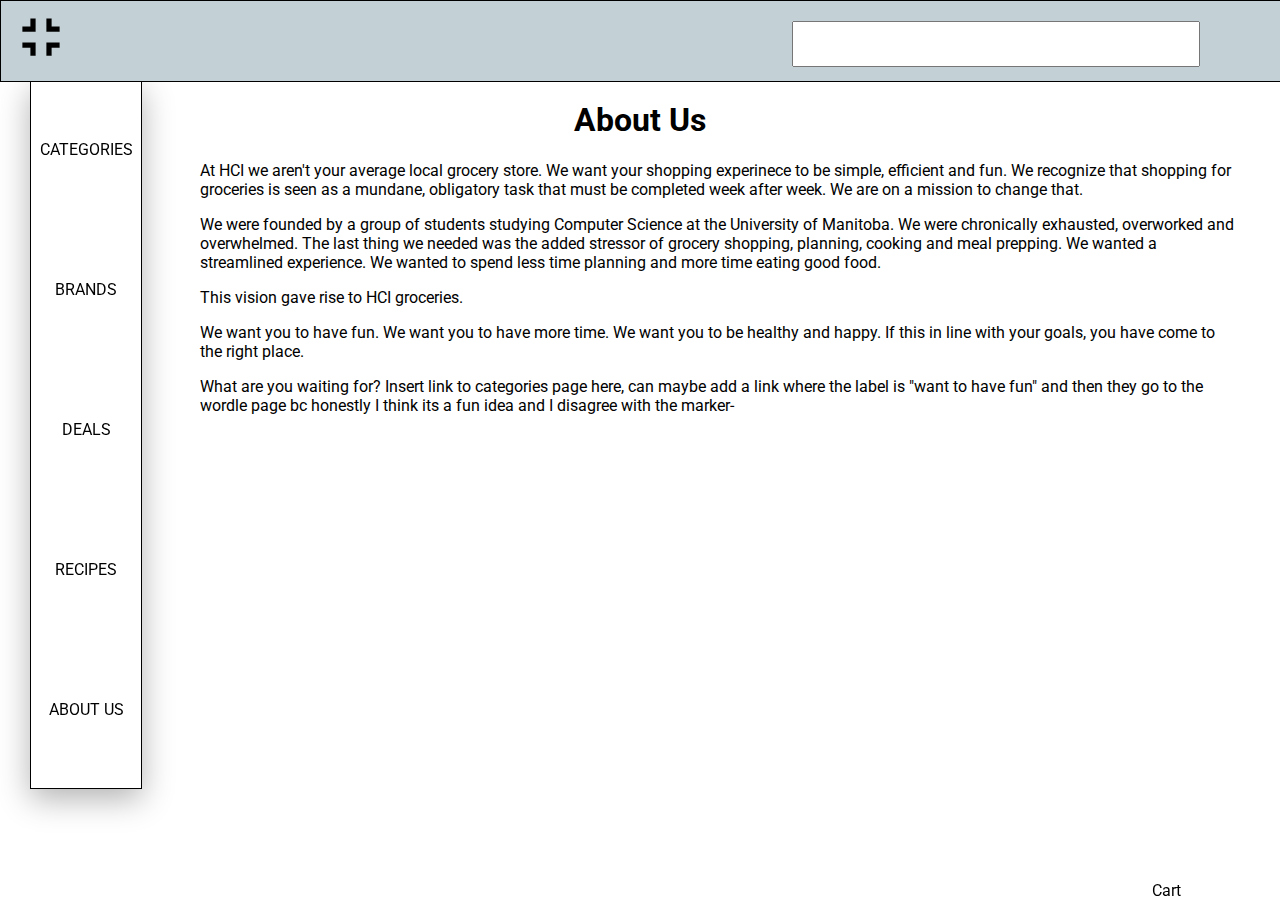
==== about.html @ 438595aa "Merge branch 'master' of https://github.com/JacobJanzen/HCI-Group-5" ====
<!DOCTYPE html>
<html>
    <head>
        <title>HCI Grocery</title>
        <script src="src/script.js"></script>
        <link rel="stylesheet" href="https://fonts.googleapis.com/icon?family=Material+Icons">
        <link rel="stylesheet" href="styles/styles.css">
        <link href="https://fonts.googleapis.com/css2?family=Quicksand:wght@300&family=Roboto:wght@100&display=swap" rel="stylesheet">
    </head>
    <body>
        <nav class="container">
            <ul class="fixed" id="sidebar">
                <li class="side-menu-item">
                    <a href="categories.html">
                        <div class="icon"></div>
                            <i class="material-icons" style="font-size: 3em;">flatware</i> 
                        <div class="name" data-text="Categories">CATEGORIES</div>
                    </a>
                </li>
                <li class="side-menu-item">
                    <a href="deals.html">
                        <div class="icon"></div>
                            <i class="material-icons" style="font-size: 3em;">flatware</i> 
                        <div class="name" data-text="Brands">BRANDS</div>
                    </a>
                </li>
                <li class="side-menu-item">
                    <a href="brands.html">
                        <div class="icon"></div>
                            <i class="material-icons" style="font-size: 3em;">flatware</i> 
                        <div class="name" data-text="Deals">DEALS</div>
                    </a>
                </li>
                <li class="side-menu-item">
                    <a href="categories.html">
                        <div class="icon"></div>
                            <i class="material-icons" style="font-size: 3em;">flatware</i> 
                        <div class="name" data-text="Recipes">RECIPES</div>
                    </a>
                </li>
                <li class="side-menu-item">
                    <a href="about.html">
                        <div class="icon"></div>
                            <i class="material-icons" style="font-size: 3em;">flatware</i> 
                        <div class="name" data-text="About Us">ABOUT US</div>
                    </a>
                </li>
            </ul>
        </nav>
        <div class="top-bar">
            <div class="logo">
                <h1><i class="material-icons" style="font-size: 2em;">fullscreen_exit</i></h1>
            </div>
            <div class="search-bar">
                <input type="text" class="search-bar"></input>
            </div>
        </div>
        <div class="main">
            <h1>About Us</h1>
            <p>At HCI we aren't your average local grocery store. We want your shopping experinece to be simple, efficient and fun. We recognize that shopping for groceries is seen as a mundane, obligatory task that must be completed week after week. We are on a mission to change that.</p>
            <p>We were founded by a group of students studying Computer Science at the University of Manitoba. We were chronically exhausted, overworked and overwhelmed. The last thing we needed was the added stressor of grocery shopping, planning, cooking and meal prepping. We wanted a streamlined experience. We wanted to spend less time planning and more time eating good food.</p>
            <p>This vision gave rise to HCI groceries.</p>
            <p>We want you to have fun. We want you to have more time. We want you to be healthy and happy. If this in line with your goals, you have come to the right place.</p>
            <p>What are you waiting for? Insert link to categories page here, can maybe add a link where the label is "want to have fun" and then they go to the wordle page bc honestly I think its a fun idea and I disagree with the marker- </p>
        </div>
        <div class="cart-button">Cart</div>
    </body>
</html>
---- styles/styles.css ----
body{
    margin:0;
    padding: 0;
    height: 100%;
    font-family:'Roboto', sans-serif;;
}

li {
    top: 20px;
    list-style: none;
    text-align: center;
    box-sizing: inherit;
}

h1 {
    text-align: center;
}

p {
    margin-left: 200px;
    margin-right: 40px;
}

.top-bar {
    overflow: hidden;
    display: flex;
    position: fixed;
    top: 0;
    width: 100%;
    float: top;
    height: 80px;
    align-items: center;
    border: 1px solid black;
    background-color: #c3d0d5;
}

.container {
    display: flex;
    margin-top: 80px;
}

.fixed {
    width: 94px;
    left: 30px;
    top: 0px;
    margin-top: 80px;
    padding: .5rem .5rem 0;
    border: 1px solid black;
    background-color: rgb(255, 255, 255);
    position: fixed;
    box-shadow: 0 10px 30px rgba(0,0,0,.3);
    border-top: none;
}

.flex-item {
    flex-grow: 1;
}

.side-menu-item{
    height: 140px;
    text-decoration: none;
    display: block;
}
.side-menu-item:hover{
    color: black;
    text-decoration: underline;
}

.logo {
    width: 80px;
}

.search-bar {
    height: 40px;
    width: 400px;
    right: 80px;
    position: fixed;
}

.search-button {
    width: 40px;
    height: 40px;
    right: 20px;
    position: fixed;
}

.cart-button {
    position: fixed;
    bottom: 0;
    width: 10%;
    right: 0;
}

a {
    text-decoration: none;
    color: black;
    align-items: center;
    display: block;
 }
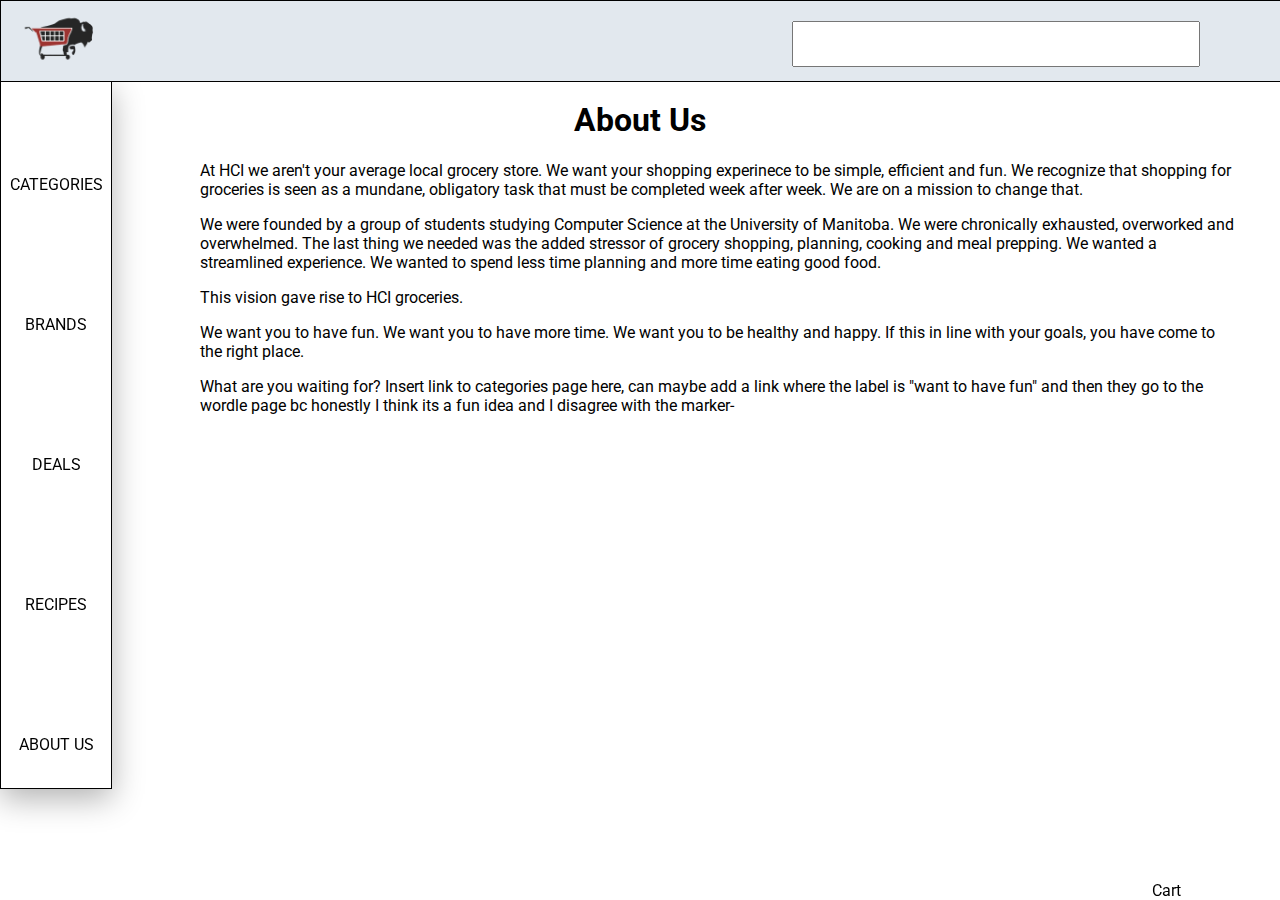
==== commit 961794c7: "format edits" ====
--- a/about.html
+++ b/about.html
@@ -49,7 +49,7 @@
         </nav>
         <div class="top-bar">
             <div class="logo">
-                <h1><i class="material-icons" style="font-size: 2em;">fullscreen_exit</i></h1>
+                <img src = "My project.png" alt="logo"/>
             </div>
             <div class="search-bar">
                 <input type="text" class="search-bar"></input>
--- a/styles/styles.css
+++ b/styles/styles.css
@@ -31,8 +31,16 @@
     height: 80px;
     align-items: center;
     border: 1px solid black;
-    background-color: #c3d0d5;
+    background-color: rgb(226, 232, 238);
 }
+
+.logo img{
+
+    width: 150%; 
+    left: 30px;
+    aspect-ratio: 1; 
+     
+ }
 
 .container {
     display: flex;
@@ -41,7 +49,7 @@
 
 .fixed {
     width: 94px;
-    left: 30px;
+    left: 0px;
     top: 0px;
     margin-top: 80px;
     padding: .5rem .5rem 0;
@@ -59,11 +67,15 @@
 .side-menu-item{
     height: 140px;
     text-decoration: none;
-    display: block;
+    display: flex;
+    justify-content: center;
+    align-items: center;
+    transition: .25s ease-in;
 }
 .side-menu-item:hover{
     color: black;
     text-decoration: underline;
+    background-color: rgb(226, 232, 238);
 }
 
 .logo {
@@ -97,3 +109,4 @@
     align-items: center;
     display: block;
  }
+
